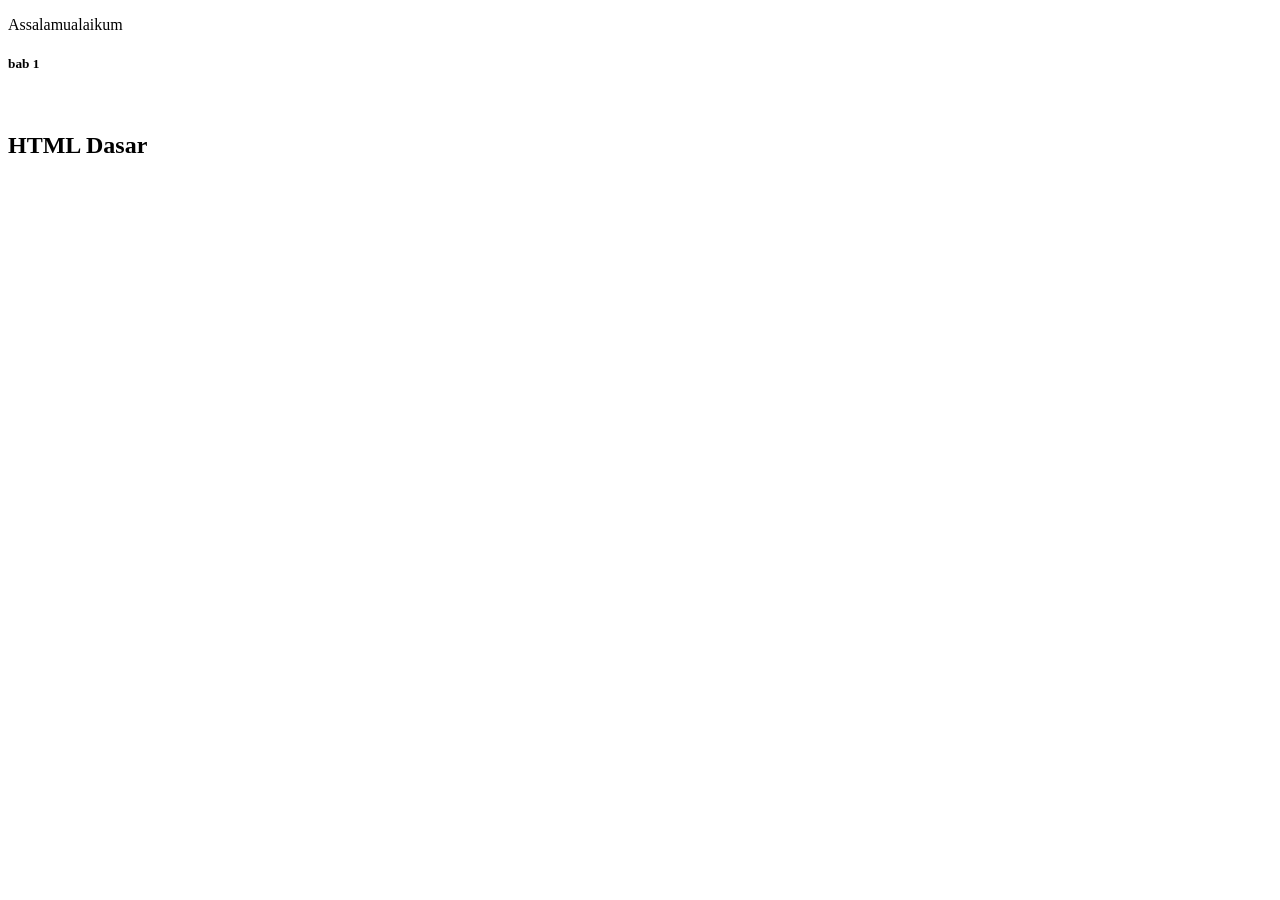
==== index.html @ d89df362 "index html" ====
<!DOCTYPE html>
<html lang="en">
<head>
    <meta charset="UTF-8">
    <meta name="viewport" content="width=device-width, initial-scale=1.0">
    <title>Pertemuan 1</title>
</head>
<body>
    <p>Assalamualaikum</p>
    <h5>bab 1</h5>
    <br>
    <h2>HTML Dasar</h2>
</body>
</html>
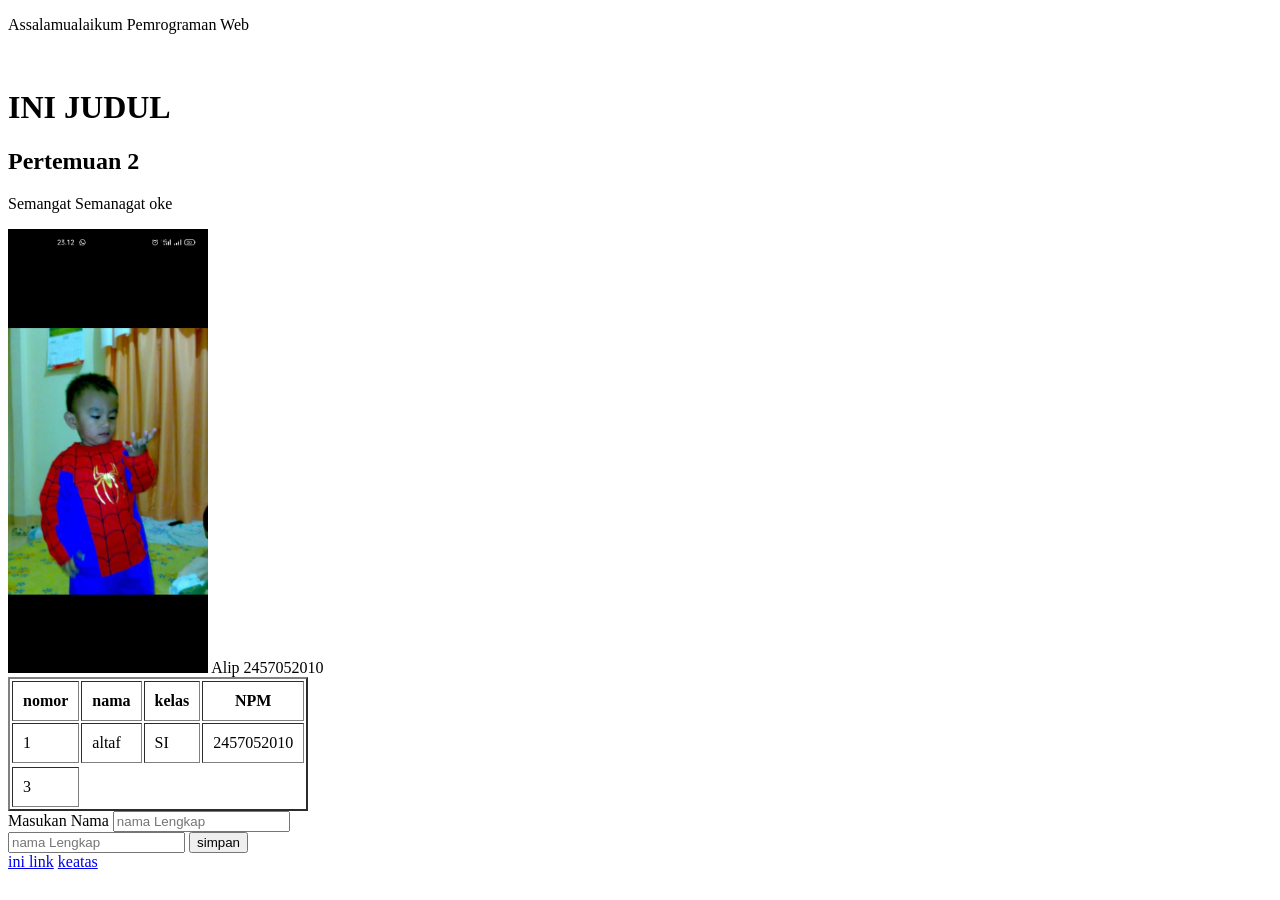
==== commit 953404b1: "update program" ====
--- a/index.html
+++ b/index.html
@@ -6,9 +6,48 @@
     <title>Pertemuan 1</title>
 </head>
 <body>
-    <p>Assalamualaikum</p>
-    <h5>bab 1</h5>
+    <p>Assalamualaikum Pemrograman Web</p>
     <br>
-    <h2>HTML Dasar</h2>
+    <h1>INI JUDUL</h1>
+    <h2>Pertemuan 2</h2>
+     <p>Semangat Semanagat oke</p>
+
+     <img src="altaf.jpg" alt="gambar saya" width="200">
+
+
+     <table border = "2" cellpadding="10">
+        <tr>
+            <th>nomor</th>
+            <th>nama</th>
+            <th>kelas</th>
+            <th>NPM</th>
+        </tr>
+        <tr>
+            <td>1</td>
+            <td>altaf</td>
+            <td>SI</td>
+            <td>2457052010</td>
+        </tr>
+        <tr>
+            <tdcolspan="3">Alip</td>
+            <tdrowspan="2">2457052010</td>
+        </tr>
+        <tr>
+            <td>3</td>
+        </tr>
+     </table>
+
+<form action="'#">
+    <label for="nama">Masukan Nama </label>
+    <input type = "text" placeholder="nama Lengkap">
+<br>
+<input type="password" placeholder="nama Lengkap">
+
+
+<button type="Submit">simpan </button>
+</form>
+
+<a href="www.google.com" target ="_blank" >ini link</a>
+<a href = "#top">keatas </a>
 </body>
 </html>
